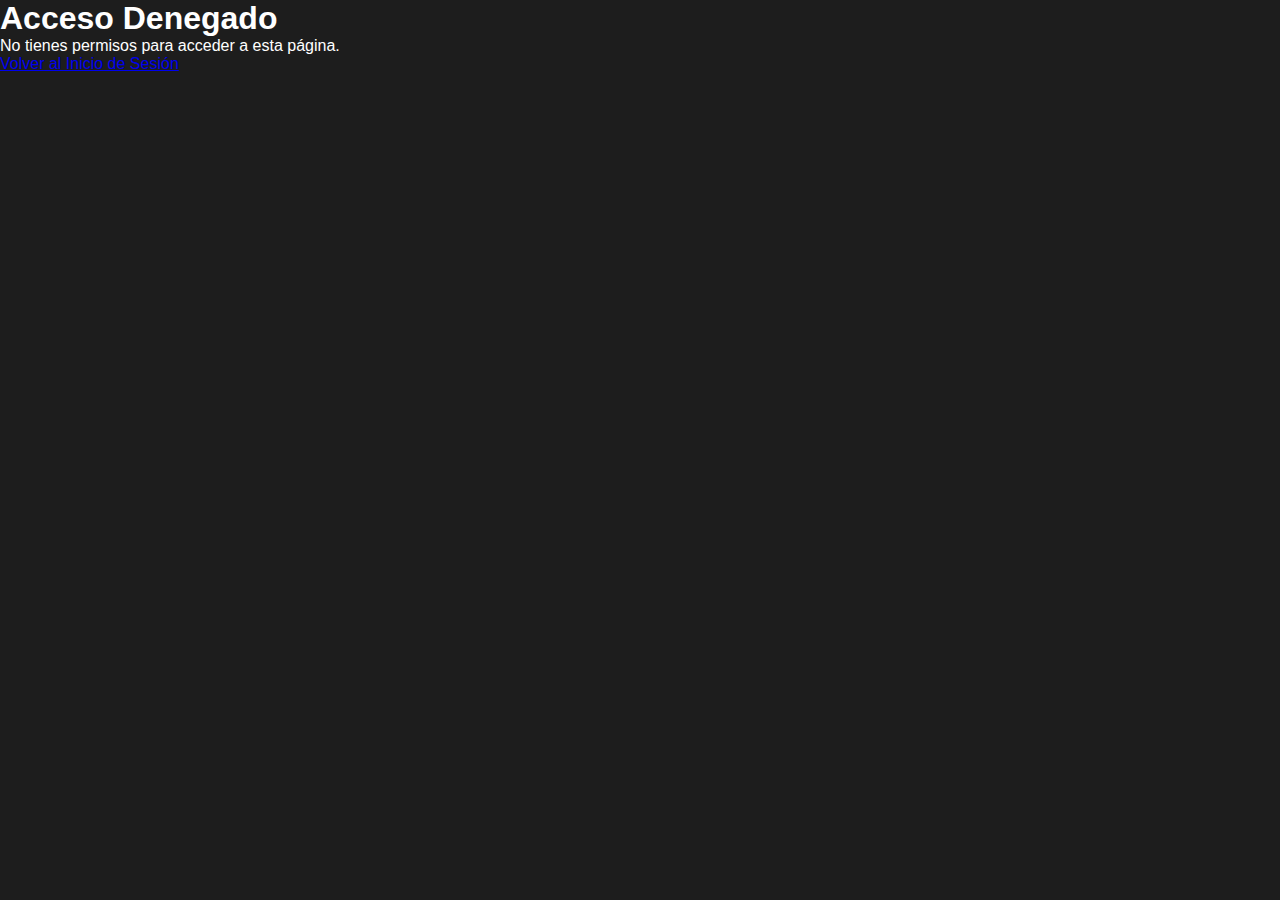
==== unauthorized.html @ 3faa8a90 "paginas php" ====
<!-- unauthorized.html -->
<!DOCTYPE html>
<html lang="es">
<head>
    <meta charset="UTF-8">
    <title>Acceso Denegado</title>
    <link rel="stylesheet" href="style.css">
</head>
<body>
    <div class="container">
        <h1>Acceso Denegado</h1>
        <p>No tienes permisos para acceder a esta página.</p>
        <a href="Login.html">Volver al Inicio de Sesión</a>
    </div>
</body>
</html>
---- style.css ----
* {
    margin: 0;
    padding: 0;
    box-sizing: border-box;
}

/* Estilos generales para el cuerpo */
body {
    background-color: #1d1d1d; /* Fondo negro */
    font-family: 'Segoe UI', Tahoma, Geneva, Verdana, sans-serif;
    color: #fff; /* Texto blanco */
    min-height: 100vh;
    display: flex;
    flex-direction: column;
}

/* Header */
header {
    background-color: #000;
    padding: 1rem 2rem;
    display: flex;
    justify-content: space-between;
    align-items: center;
    border-bottom: 2px solid #E91E63; /* Rosa mexicano */
}

header h1 {
    color: #E91E63; /* Rosa mexicano */
    font-size: 1.5rem;
}

header nav a {
    color: #E91E63; /* Rosa mexicano */
    margin-left: 1rem;
    text-decoration: none;
    font-weight: bold;
    transition: color 0.3s;
}

header nav a:hover {
    color: #E91E63; /* Mantiene el mismo color al pasar el mouse */
}

/* Main */
main {
    flex: 1;
    padding: 2rem;
}

/* Sección de Vendedor */
.seller-section {
    margin-bottom: 3rem;
}

.seller-section h2 {
    color: #E91E63; /* Rosa mexicano */
    margin-bottom: 1rem;
    font-size: 1.8rem;
    border-bottom: 2px solid #E91E63; /* Rosa mexicano */
    display: inline-block;
    padding-bottom: 0.5rem;
}

/* Contenedor de Productos */
.products-container {
    display: flex;
    flex-wrap: wrap;
    gap: 1.5rem;
}

/* Tarjeta de Producto */
.product-card {
    background-color: #000;
    border: 1px solid #E91E63; /* Rosa mexicano */
    border-radius: 12px;
    padding: 1rem;
    width: calc(33.333% - 1rem);
    box-shadow: 0 4px 8px rgba(0, 0, 0, 0.5);
    transition: transform 0.3s, box-shadow 0.3s;
}

.product-card:hover {
    transform: translateY(-10px);
    box-shadow: 0 8px 16px rgba(0, 0, 0, 0.7);
}

.product-card img {
    width: 100%;
    height: auto;
    border-radius: 8px;
    margin-bottom: 0.5rem;
}

.product-card h3 {
    color: #E91E63; /* Rosa mexicano */
    margin-bottom: 0.5rem;
    font-size: 1.2rem;
}

.product-card p {
    font-size: 0.9rem;
    margin-bottom: 0.5rem;
}

.product-card .price {
    color: #16a085; /* Verde mexicano */
    font-weight: bold;
    margin-bottom: 0.5rem;
}

.product-card button {
    width: 100%;
    padding: 0.5rem;
    background-color: #16a085; /* Verde mexicano */
    color: #fff;
    border: none;
    border-radius: 8px;
    cursor: pointer;
    transition: background-color 0.3s;
}

.product-card button:hover {
    background-color: #1abc9c; /* Verde brillante */
}

/* Footer */
footer {
    background-color: #000;
    padding: 1rem 2rem;
    text-align: center;
    border-top: 2px solid #E91E63; /* Rosa mexicano */
}

footer p {
    color: #fff;
    font-size: 0.9rem;
}

/* Mensajes */
.message {
    background-color: #E91E63; /* Rosa mexicano */
    color: #fff;
    padding: 1rem;
    border-radius: 8px;
    margin-bottom: 1.5rem;
    text-align: center;
    font-weight: bold;
}

.message.error {
    background-color: #e74c3c; /* Rojo para errores */
}

/* Responsividad */
@media (max-width: 992px) {
    .product-card {
        width: calc(50% - 1rem);
    }
}

@media (max-width: 600px) {
    header, footer {
        padding: 1rem;
    }

    .product-card {
        width: 100%;
    }

    .seller-section h2 {
        font-size: 1.5rem;
    }
}
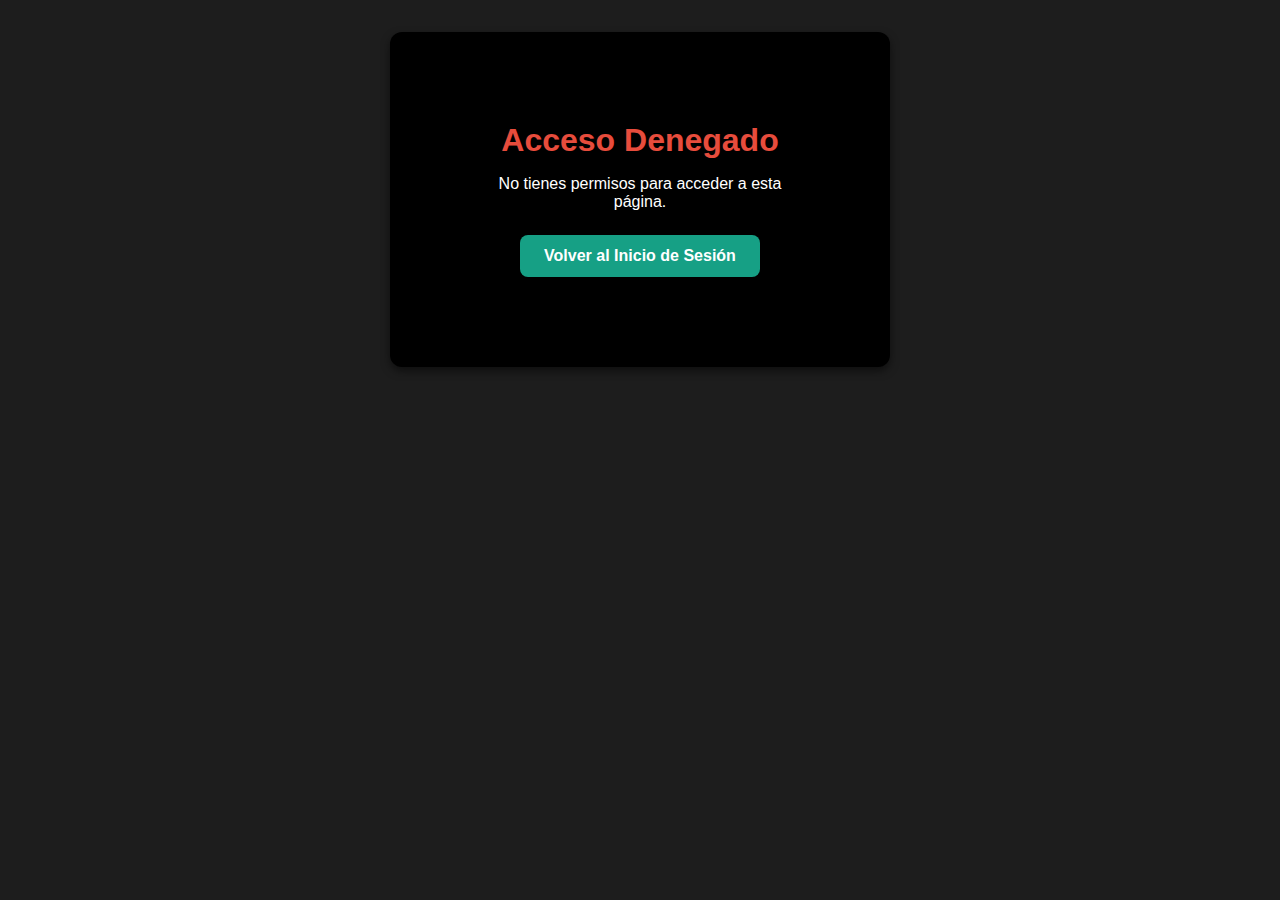
==== commit 7b3f2d23: "HTML y CSS" ====
--- a/unauthorized.html
+++ b/unauthorized.html
@@ -7,10 +7,10 @@
     <link rel="stylesheet" href="style.css">
 </head>
 <body>
-    <div class="container">
+    <div class="access-denied-container">
         <h1>Acceso Denegado</h1>
         <p>No tienes permisos para acceder a esta página.</p>
         <a href="Login.html">Volver al Inicio de Sesión</a>
     </div>
 </body>
-</html>
+</html>--- a/style.css
+++ b/style.css
@@ -38,7 +38,7 @@
 }
 
 header nav a:hover {
-    color: #E91E63; /* Mantiene el mismo color al pasar el mouse */
+    color: #FFCDD2; /* Rosa claro para el efecto hover */
 }
 
 /* Main */
@@ -66,6 +66,7 @@
     display: flex;
     flex-wrap: wrap;
     gap: 1.5rem;
+    justify-content: center; /* Centrar los productos */
 }
 
 /* Tarjeta de Producto */
@@ -77,6 +78,9 @@
     width: calc(33.333% - 1rem);
     box-shadow: 0 4px 8px rgba(0, 0, 0, 0.5);
     transition: transform 0.3s, box-shadow 0.3s;
+    display: flex;
+    flex-direction: column;
+    justify-content: space-between;
 }
 
 .product-card:hover {
@@ -170,4 +174,143 @@
     .seller-section h2 {
         font-size: 1.5rem;
     }
+}
+
+/* ---------------------------------------------------------------- */
+/* Estilos para las páginas de Login y Registro */
+.container {
+    width: 100%;
+    max-width: 400px;
+    margin: 2rem auto; /* Centramos el contenedor */
+    padding: 2rem;
+    background-color: #1d1d1d; /* Fondo del contenedor */
+    border-radius: 12px;
+    box-shadow: 0 4px 8px rgba(0, 0, 0, 0.5);
+}
+
+h1 {
+    color: #E91E63; /* Rosa mexicano */
+    text-align: center;
+    margin-bottom: 1rem;
+}
+
+label {
+    display: block;
+    margin-bottom: 0.5rem;
+    color: #fff; /* Texto blanco */
+}
+
+input {
+    width: 100%;
+    padding: 0.5rem;
+    margin-bottom: 1rem;
+    border: 1px solid #E91E63; /* Rosa mexicano */
+    border-radius: 8px;
+    background-color: #2c2c2c; /* Fondo de los inputs */
+    color: #fff; /* Texto blanco */
+}
+
+input::placeholder {
+    color: #bbb; /* Color del placeholder */
+}
+
+button {
+    width: 100%;
+    padding: 0.5rem;
+    background-color: #16a085; /* Rosa mexicano */
+    color: #fff;
+    border: none;
+    border-radius: 8px;
+    cursor: pointer;
+    transition: background-color 0.3s;
+}
+
+button:hover {
+    background-color: #d81b60; /* Rosa más oscuro */
+}
+
+.text-link {
+    text-align: center;
+    margin-top: 1rem;
+}
+
+.text-link a {
+    color: #E91E63; /* Rosa mexicano */
+    text-decoration: none;
+    transition: color 0.3s;
+}
+
+.text-link a:hover {
+    color: #d81b60; /* Rosa más oscuro */
+}
+
+/* Mensajes de error */
+.error-message {
+    background-color: #e74c3c; /* Rojo para errores */
+    color: #fff;
+    padding: 1rem;
+    border-radius: 8px;
+    margin-bottom: 1.5rem;
+    text-align: center;
+    font-weight: bold;
+}
+
+/* ---------------------------------------------------------------- */
+/* Estilos para Acceso Denegado */
+.access-denied-container {
+    background-color: #000;
+    padding: 90px;
+    border-radius: 12px;
+    box-shadow: 0 4px 8px rgba(0, 0, 0, 0.5);
+    width: 100%;
+    max-width: 500px;
+    margin: 2rem auto; /* Centrar el contenedor */
+    text-align: center;
+}
+
+.access-denied-container h1 {
+    color: #e74c3c; /* Rojo para destacar el mensaje */
+    font-size: 2rem;
+    margin-bottom: 1rem;
+}
+
+.access-denied-container p {
+    font-size: 1rem;
+    margin-bottom: 1.5rem;
+}
+
+.access-denied-container a {
+    display: inline-block;
+    padding: 0.75rem 1.5rem;
+    background-color: #16a085; /* Verde mexicano */
+    color: #fff;
+    border: none;
+    border-radius: 8px;
+    text-decoration: none;
+    font-weight: bold;
+    transition: background-color 0.3s;
+}
+
+.access-denied-container a:hover {
+    background-color: #1abc9c; /* Verde brillante */
+}
+
+/* Responsividad para Acceso Denegado */
+@media (max-width: 600px) {
+    .access-denied-container {
+        padding: 1.5rem;
+    }
+
+    .access-denied-container h1 {
+        font-size: 1.5rem;
+    }
+
+    .access-denied-container p {
+        font-size: 0.9rem;
+    }
+
+    .access-denied-container a {
+        width: 100%;
+        padding: 0.75rem;
+    }
 }